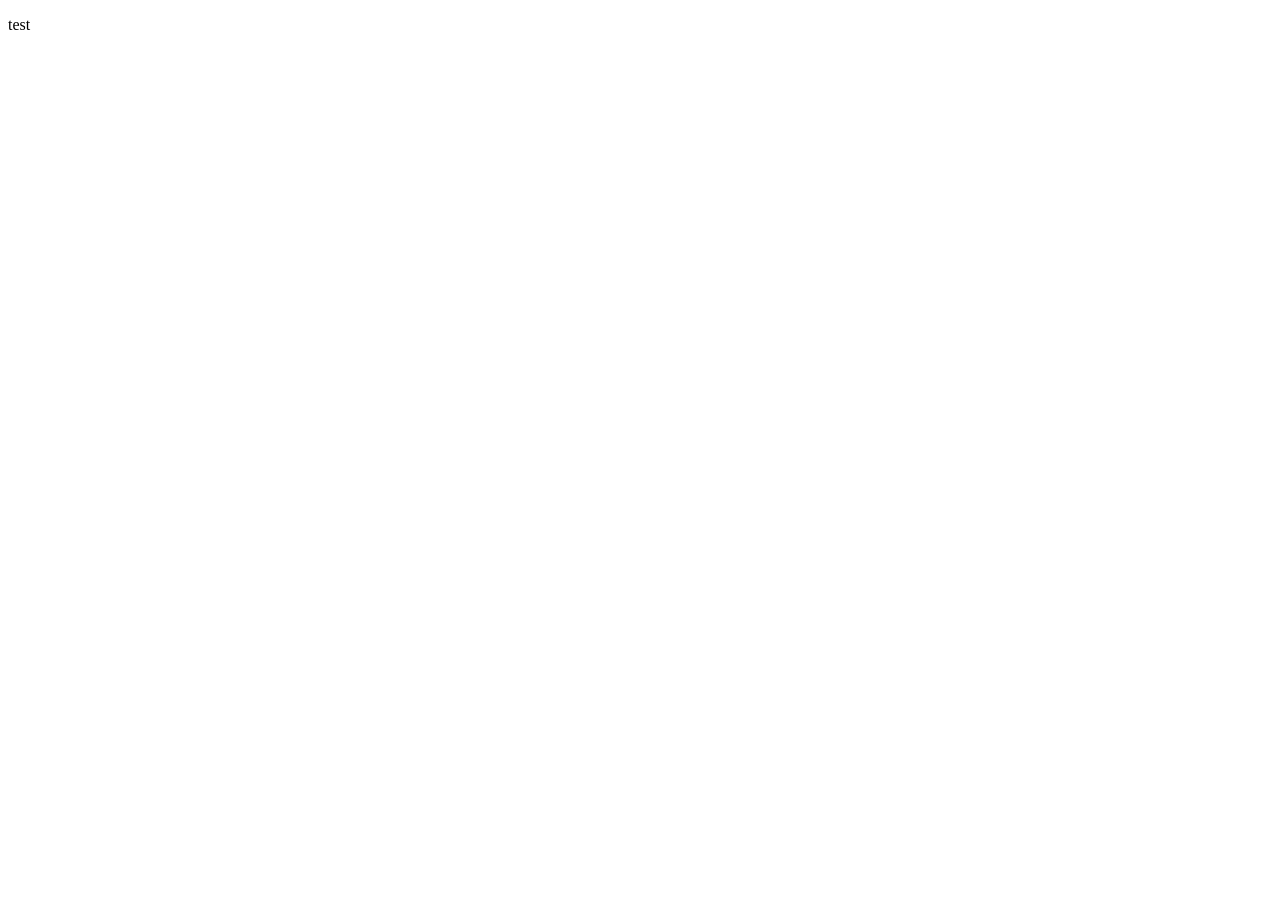
==== index.html @ 3c8093c8 "initial commit" ====
<!DOCTYPE html>
<html lang="en">

<head>
  <meta charset="utf-8">
  <meta name="viewport" content="width=device-width, initial-scale=1">
  <title>CookBook</title>
  <link rel="stylesheet" href="style.css">
</head>

<body>
  <p>test<p>

  <script src="script.js"></script>
</body>

</html>
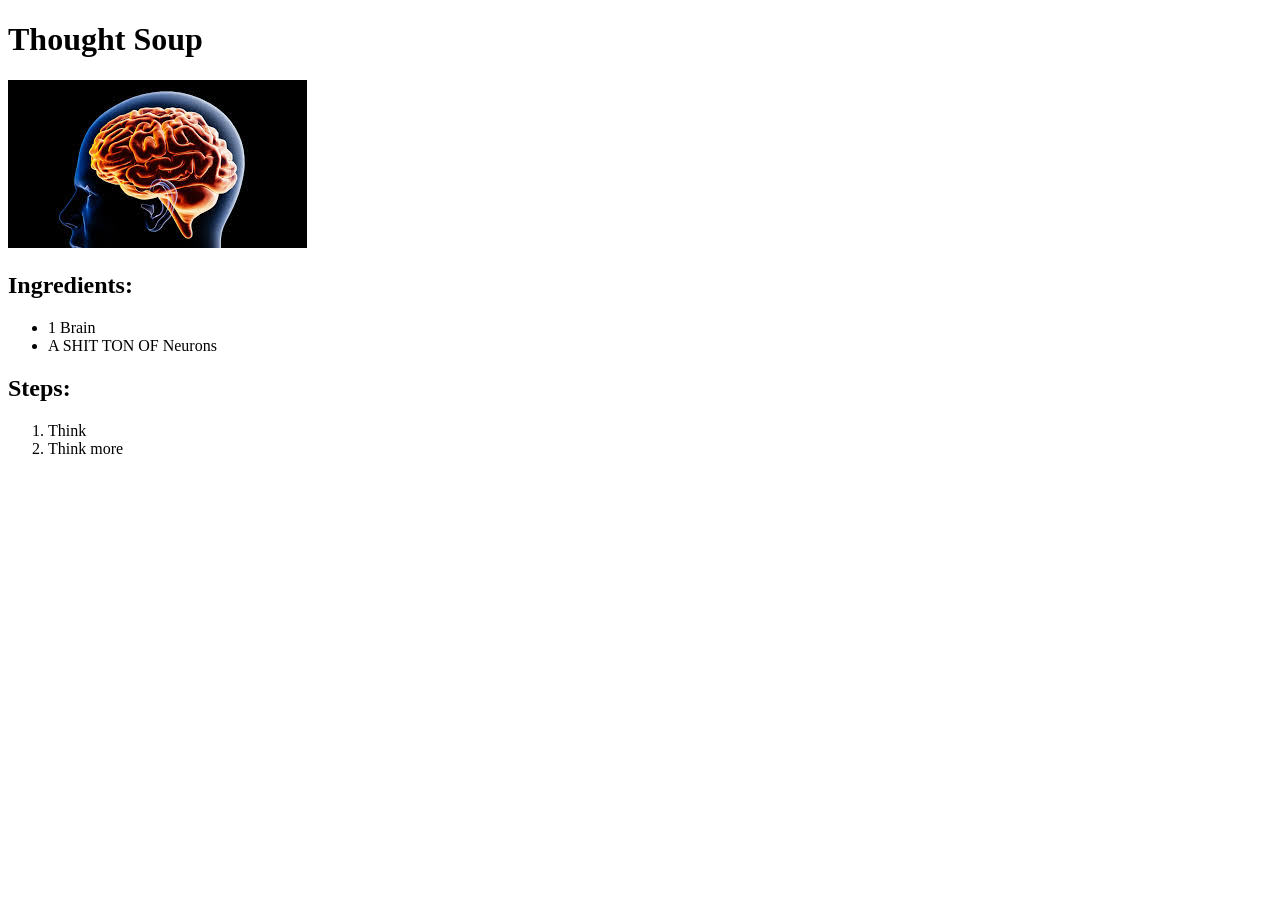
==== commit 83b5b454: "added reading recipe from json" ====
--- a/index.html
+++ b/index.html
@@ -1,17 +1,23 @@
 <!DOCTYPE html>
 <html lang="en">
 
-<head>
-  <meta charset="utf-8">
-  <meta name="viewport" content="width=device-width, initial-scale=1">
-  <title>CookBook</title>
-  <link rel="stylesheet" href="style.css">
-</head>
+    <head>
+        <meta charset="utf-8">
+        <meta name="viewport" content="width=device-width, initial-scale=1">
+        <title>CookBook</title>
+        <link rel="stylesheet" href="style.css">
+    </head>
 
-<body>
-  <p>test<p>
+    <body>
+        <h1 id="title"></h1>
+        <img id="thumbnail"></img>
 
-  <script src="script.js"></script>
-</body>
+        <h2>Ingredients:</h2>
+        <ul id="ingredients"></ul>
 
+        <h2>Steps:</h2>
+        <ol id="steps"></ol>
+
+        <script src="script.js"></script>
+    </body>
 </html>
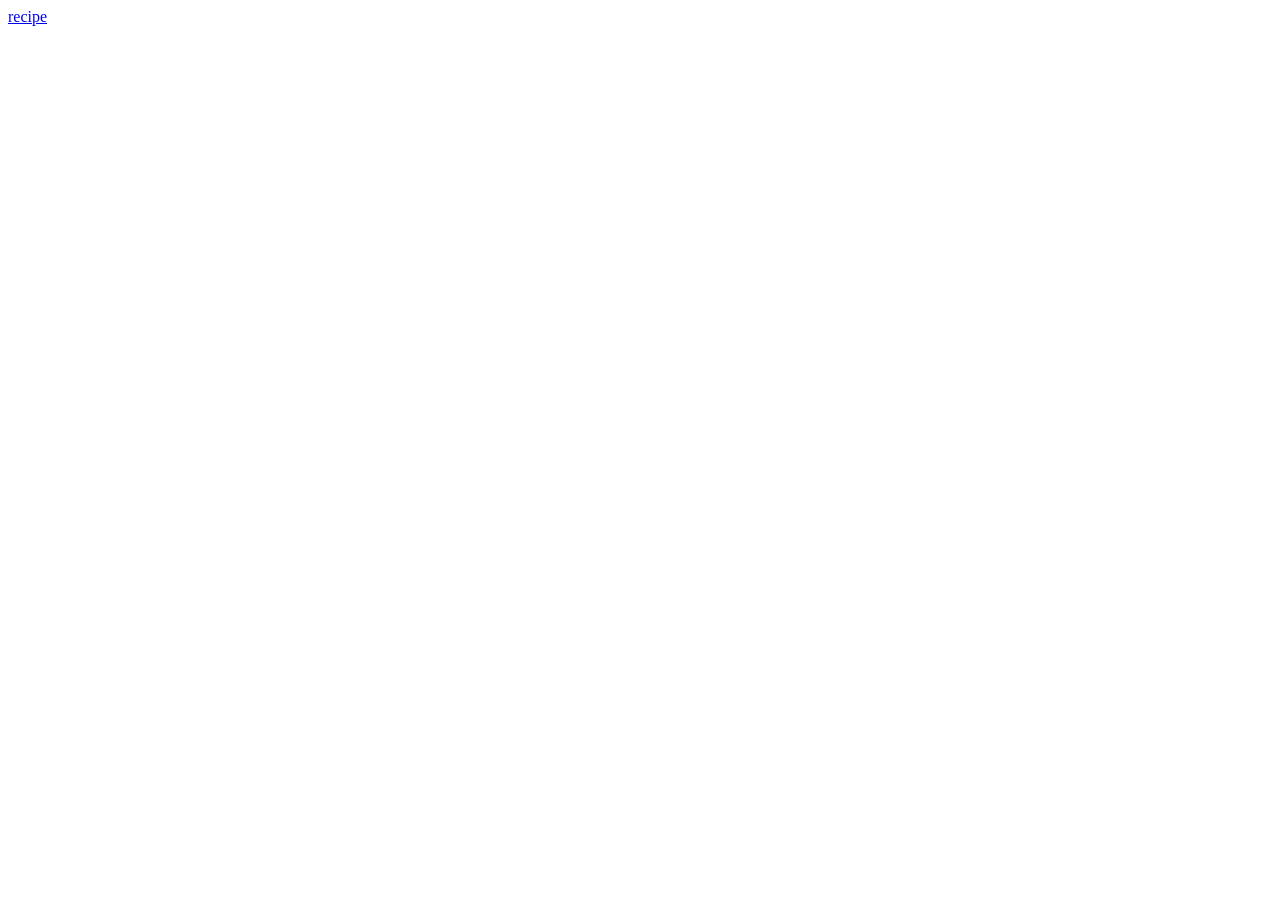
==== commit 349367ea: "added reading .json name from URL" ====
--- a/index.html
+++ b/index.html
@@ -7,17 +7,7 @@
         <title>CookBook</title>
         <link rel="stylesheet" href="style.css">
     </head>
-
+        <a href="recipe?name=test">recipe</a>
     <body>
-        <h1 id="title"></h1>
-        <img id="thumbnail"></img>
-
-        <h2>Ingredients:</h2>
-        <ul id="ingredients"></ul>
-
-        <h2>Steps:</h2>
-        <ol id="steps"></ol>
-
-        <script src="script.js"></script>
     </body>
 </html>
